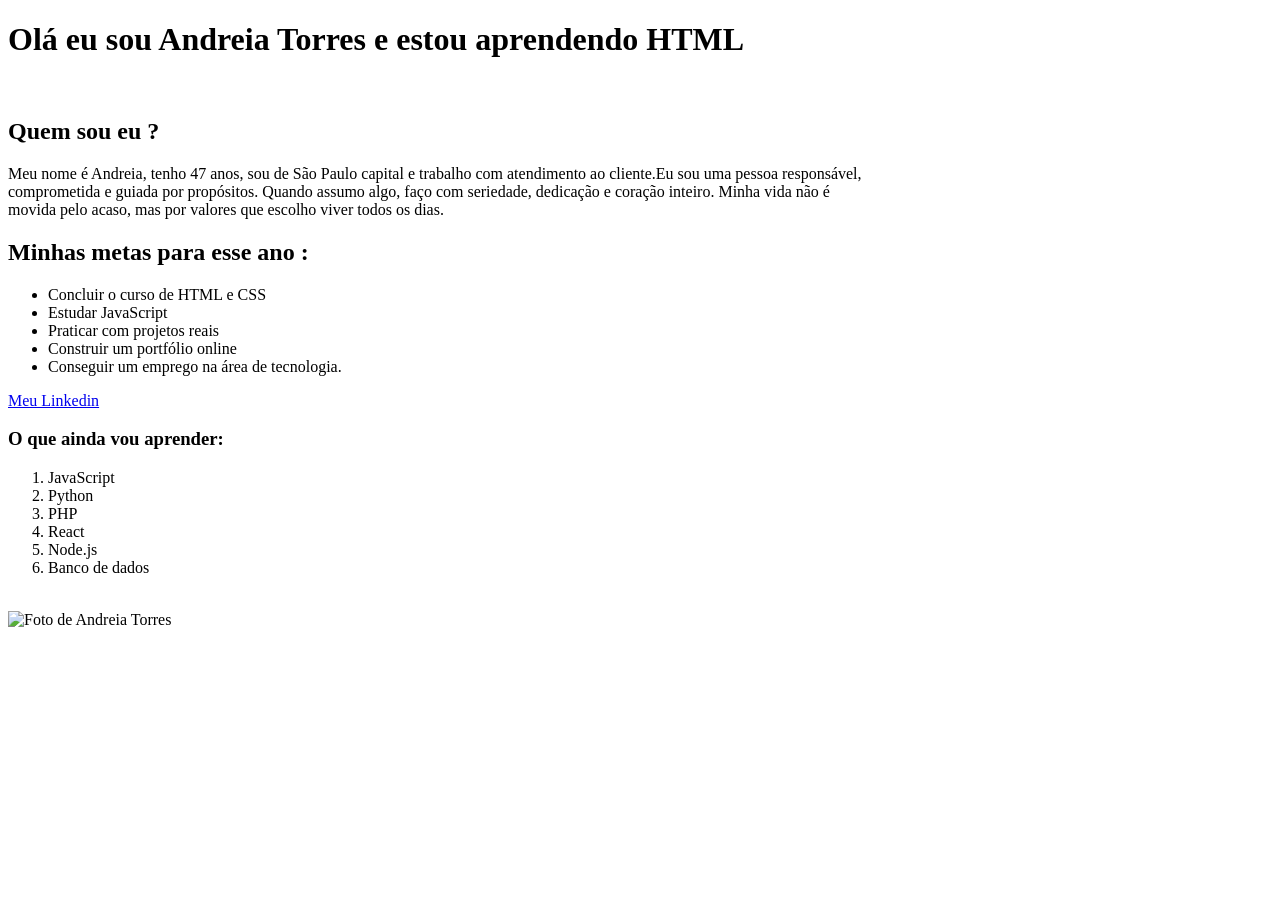
==== index.html @ 19399237 "Primeiro-desafio-lessons" ====
<!DOCTYPE html>
<html lang="pt-BR">
<head>
    <meta charset="UTF-8">
    <meta name="viewport" content="width=device-width, initial-scale=1.0">
    <title>Lessons</title>
</head>
<body>
    <h1>Olá eu sou Andreia Torres e estou aprendendo HTML</h1>
    <br>
    <h2>Quem sou eu ?</h2>
    <p>Meu nome é Andreia, tenho 47 anos, sou de São Paulo capital 
        e trabalho com atendimento ao cliente.Eu sou uma pessoa 
        responsável, <br>comprometida e guiada por propósitos.
         Quando assumo algo, faço com seriedade, dedicação e
          coração inteiro. Minha vida não é <br> movida pelo acaso, 
        mas por valores que escolho viver todos os dias.</p>

    <h2>Minhas metas para esse ano :</h2>
    <ul>
        <li>Concluir o curso de HTML e CSS</li>
        <li>Estudar JavaScript</li>
        <li>Praticar com projetos reais</li>
        <li>Construir um portfólio online</li>
        <li>Conseguir um emprego na área de tecnologia.</li>
    </ul> 

    <a href="https://www.linkedin.com/in/andr%C3%A9ia-torres-889319261/">Meu Linkedin</a>
    <br>
    <h3>O que ainda vou aprender: </h3>
    <ol>
        <li>JavaScript</li>
        <li>Python</li>
        <li>PHP</li>
        <li>React</li>
        <li>Node.js</li>    
        <li>Banco de dados</li>
    </ol>
    <br>
    <img src="./IMG-20231211-WA0060.jpg"  alt="Foto de Andreia Torres" height="400" height="200">
</body>
</html>
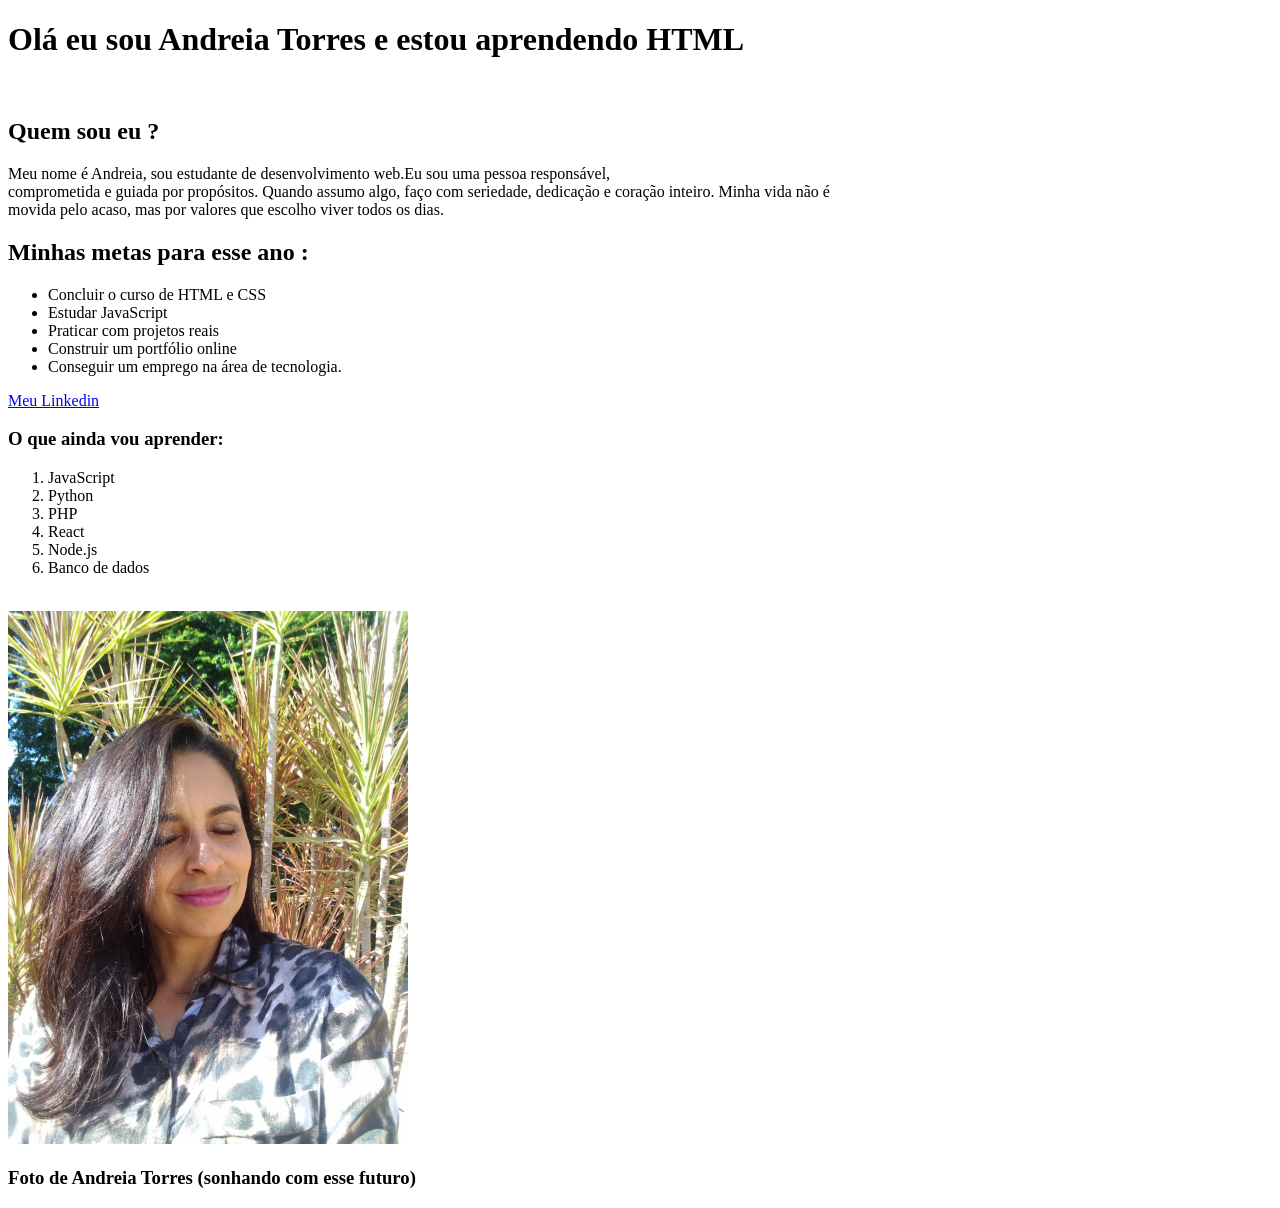
==== commit a03d0d18: "Primeiro-desafio-lessons-2" ====
--- a/index.html
+++ b/index.html
@@ -9,8 +9,7 @@
     <h1>Olá eu sou Andreia Torres e estou aprendendo HTML</h1>
     <br>
     <h2>Quem sou eu ?</h2>
-    <p>Meu nome é Andreia, tenho 47 anos, sou de São Paulo capital 
-        e trabalho com atendimento ao cliente.Eu sou uma pessoa 
+    <p>Meu nome é Andreia, sou estudante de desenvolvimento web.Eu sou uma pessoa 
         responsável, <br>comprometida e guiada por propósitos.
          Quando assumo algo, faço com seriedade, dedicação e
           coração inteiro. Minha vida não é <br> movida pelo acaso, 
@@ -37,6 +36,7 @@
         <li>Banco de dados</li>
     </ol>
     <br>
-    <img src="./IMG-20231211-WA0060.jpg"  alt="Foto de Andreia Torres" height="400" height="200">
+    <img src="./IMG-20231211-WA0060.jpg"  alt="Foto de Andreia Torres" width="400" height="auto">
+    <h3>Foto de Andreia Torres (sonhando com esse futuro)</h3>
 </body>
 </html>
